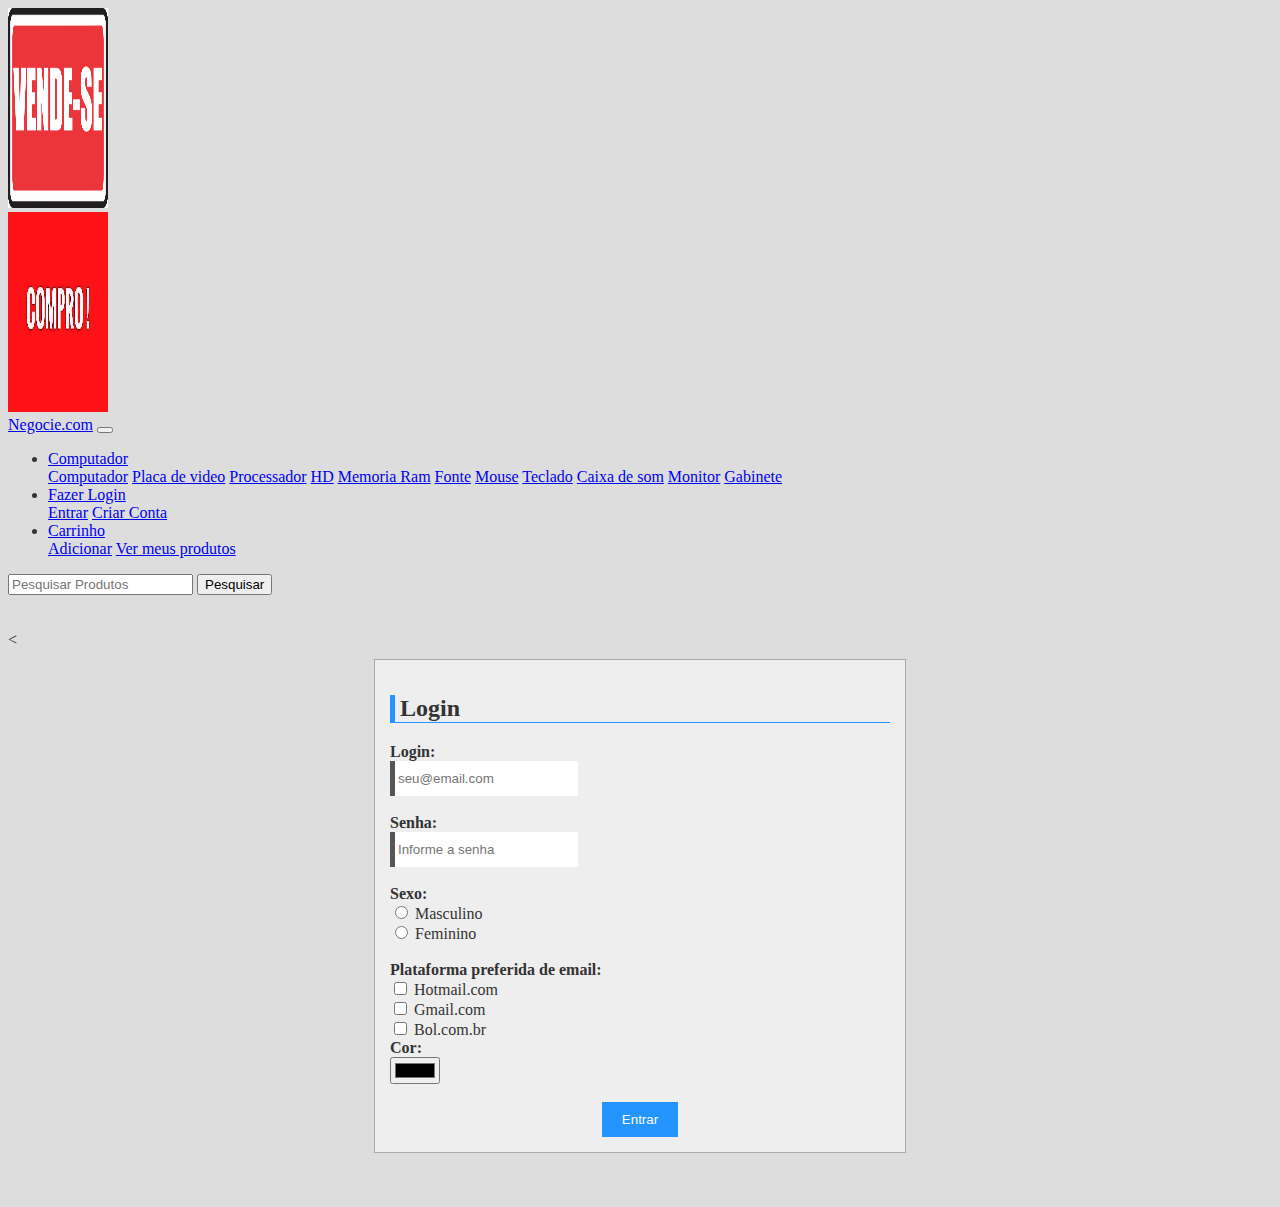
==== public_html/cadastro.html @ 23b78eb1 "Termionando o site só alata fazer o  carrinho de compr" ====
<!DOCTYPE html>
<!--
To change this license header, choose License Headers in Project Properties.
To change this template file, choose Tools | Templates
and open the template in the editor.
-->
<html>
    <head>
        <title>TODO supply a title</title>
        <meta charset="UTF-8">
        <meta name="viewport" content="width=device-width, initial-scale=1.0">
        <link rel="stylesheet" href="css/bootstrap.css"/>

        <script src="js/jquery-3.2.1.js"></script>

        <script src="js/popper.js"></script>

        <script src="js/bootstrap.js"></script> 

        <link rel="stylesheet" href="css/bootstrap.css"> 
        
        <script src="https://ajax.googleapis.com/ajax/libs/jquery/3.2.1/jquery.min.js"></script>
    
    </head>
    
    <body>
        <style>
            /* 
            seletor {
                    propriedade: valor;
            }
            
            Como formatar as tags:
            tag{...}
            .classe{...} --> basta utilizar a propriedade class="nome" nas tags
            #id{...} --> para formatar algo com ID �nico
            
            */
            body {
                /* Define um fundo, pode ser uma imagem ou cor */
                background: #dddddd;
                /* Tipo da fonte */
                font-family: Calibri;
                /* Cor da fonte */
                color: #333333;
            }
            .titulo{
                /* Tamanho da font */
                font-size: 12pt;
                /* Negrito ou n�o */
                font-weight: bold;
            }
            .botao{
                background: #2494FF;
                color: #FFFFFF;
                padding: 10px 20px;
                border: none;
            }
            .campo{
                border-left-color: #AAAAAA;
                border-width: 0px 0px 0px 5px;              
                background: #FFFFFF;
                padding: 10px 3px;
            }
            h2{
                border-left-color: #2494FF;
                border-left-width: 5px;
                border-left-style: solid;
                padding-left: 5px;
                
                border-bottom-color: #2494FF;
                border-bottom-width: 1px;
                border-bottom-style: solid;
            }
            #conteudo{
                background: #EEEEEE;
                border-color: #AAAAAA;
                border-style: solid;
                border-width: 1px;
                
                width: 500px;
                margin: 10px auto;
                padding: 15px;
            }
            
            .center{
                text-align: center;
            }
        </style>

        
        <div>
            
          
         
            
                     <div id="carouselExampleSlidesOnly" class="carousel slide" data-ride="carousel">
  <div class="carousel-inner">
    <div class="carousel-item active">
        <img class="d-block w-100" src="vendo.jpg" width="100" height="200" alt="First slide">
    </div>
    <div class="carousel-item">
      <img class="d-block w-100" src="compro.jpg" width="100" height="200" alt="Second slide">
    </div>
    <div class="col">


                <nav class="navbar navbar-expand-lg navbar-dark bg-dark">

                    <a class="navbar-brand" href="index.html">Negocie.com</a>

                    <button class="navbar-toggler" type="button" data-toggle="collapse" data-target="#navbarSupportedContent" aria-controls="navbarSupportedContent" aria-expanded="false" aria-label="Toggle navigation">
                        <span class="navbar-toggler-icon"></span>
                    </button>


                    <div class="collapse navbar-collapse" id="navbarSupportedContent">
                        <ul class="navbar-nav mr-auto">

                            
                            

                   
                            
                         <li class="nav-item dropdown">
                                <a class="nav-link dropdown-toggle" href="#" id="navbarDropdown" role="button" data-toggle="dropdown" aria-haspopup="true" aria-expanded="false">
                             Computador
                                </a>

                                <div class="dropdown-menu" aria-labelledby="navbarDropdown">
                                    <a class="dropdown-item" href="#">Computador</a>  <a class="dropdown-item" href="#">Placa de video</a>
                                    <a class="dropdown-item" href="#">Processador</a>
                                    <a class="dropdown-item" href="#">HD</a>
                                    <a class="dropdown-item" href="#">Memoria Ram</a>
                                    <a class="dropdown-item" href="#">Fonte</a>
                                    <a class="dropdown-item" href="#">Mouse</a>
                                    <a class="dropdown-item" href="#">Teclado</a>
                                    <a class="dropdown-item" href="#">Caixa de som</a>
                                    <a class="dropdown-item" href="#">Monitor</a>
                                    <a class="dropdown-item" href="#">Gabinete</a>
                                    
                                     
                                   <div class="dropdown-divider"></div>
                                   
                                
                                   
                                </div>
                            
                            <li class="nav-item dropdown">
                                <a class="nav-link dropdown-toggle" href="#" id="navbarDropdown" role="button" data-toggle="dropdown" aria-haspopup="true" aria-expanded="false">
                             Fazer Login
                                </a>

                                <div class="dropdown-menu" aria-labelledby="navbarDropdown">
                                    <a class="dropdown-item" href="entrar.html">Entrar</a>
                                    <a class="dropdown-item" href="cadastro.html">Criar Conta</a>
                                    
                                     
                                   <div class="dropdown-divider"></div>
                                   
                                </div>

                            </li>

                            
                            <li class="nav-item dropdown">
                                <a class="nav-link dropdown-toggle" href="#" id="navbarDropdown" role="button" data-toggle="dropdown" aria-haspopup="true" aria-expanded="false">
                             Carrinho
                                </a>

                                <div class="dropdown-menu" aria-labelledby="navbarDropdown">
                                    <a class="dropdown-item" href="index.html">Adicionar</a>
                                    <a class="dropdown-item" href="cadastro.html">Ver meus produtos</a>
                                    
                                     
                                   <div class="dropdown-divider"></div>
                                   
                                </div>

                            </li>
                            

                        </ul>

                        <form class="form-inline my-2 my-lg-0">
                            <input class="form-control mr-sm-2" type="search" placeholder="Pesquisar Produtos" aria-label="Search">
                            <button class="btn btn-outline-success my-2 my-sm-0" type="submit">Pesquisar</button>
                        </form>

                    </div>

                </nav>

            </div>

            <br>
            <br>
            
            
        
            
           
   <<div id="conteudo">

            <h2>Login</h2>

            <form action="" method="GET">

                <label class="titulo" >Login:</label><br/>
                <input class="campo" name="login" type="email" placeholder="seu@email.com" />
                <br/><br/>

                <label class="titulo">Senha:</label><br/>
                <input class="campo" name="senha" type="password" placeholder="Informe a senha" />
                <br/><br/>

                <label class="titulo">Sexo:</label><br/>

                <!--
                        O input do tipo "radio" serve para que o usu�rio selecione
                        uma �nica op��o. As op��es devem ter o mesmo name e o que
                        diferencia elas � a propriedade value.
                -->

                <input name="sexo" type="radio" value="M" />
                <label>Masculino</label><br/>

                <input name="sexo" type="radio" value="F" />
                <label>Feminino</label><br/><br/>

                <label class="titulo">Plataforma preferida de email:</label><br/>

                <!--
                        o checkbox � bem parecido com o radio, tem que ter o mesmo name
                        acrescido do sinal [] (isso ser� entendido mais adiante)
                -->

                <input name="preferencia[]" type="checkbox" value="hotmail" />
                <label>Hotmail.com</label><br/>

                <input name="preferencia[]" type="checkbox" value="gmail" />
                <label>Gmail.com</label><br/>

                <input name="preferencia[]" type="checkbox" value="bol" />
                <label>Bol.com.br</label><br/>

                <label class="titulo">Cor:</label><br/>
                <input type="color" name="cor" /><br/>

                <br/>
                <div class="center">
                    <input type="submit" value="Entrar" class="botao" />
                </div>

            </form>

        </div>
                  
     


            
            
            
        </div>
                         
                         <br>
                         <br>
        
        
    </body>
</html>
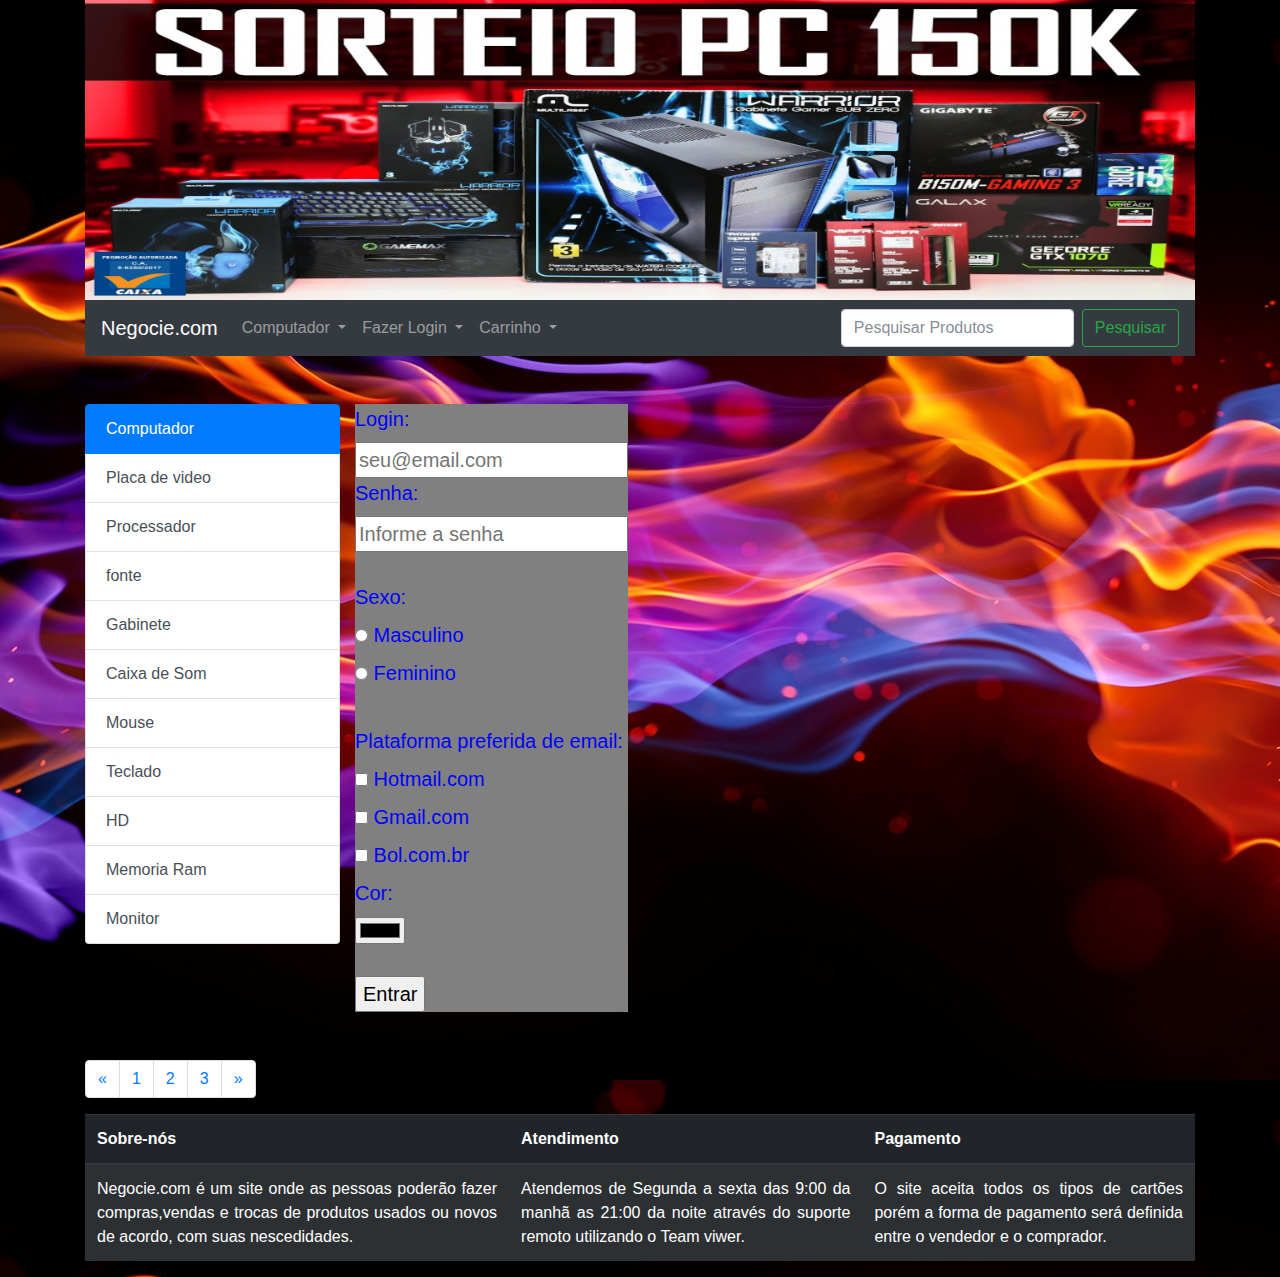
==== commit f8b52af9: "terminando site" ====
--- a/public_html/cadastro.html
+++ b/public_html/cadastro.html
@@ -6,267 +6,360 @@
 -->
 <html>
     <head>
-        <title>TODO supply a title</title>
+
+        <title>Bootstrap</title>
         <meta charset="UTF-8">
         <meta name="viewport" content="width=device-width, initial-scale=1.0">
-        <link rel="stylesheet" href="css/bootstrap.css"/>
-
-        <script src="js/jquery-3.2.1.js"></script>
-
-        <script src="js/popper.js"></script>
-
-        <script src="js/bootstrap.js"></script> 
-
-        <link rel="stylesheet" href="css/bootstrap.css"> 
-        
-        <script src="https://ajax.googleapis.com/ajax/libs/jquery/3.2.1/jquery.min.js"></script>
-    
+
+
+        <script src="JS/jquery-3.2.1.js"></script>
+
+        <script src="JS/popper.js"></script>
+
+        <script src="JS/bootstrap.js"></script> 
+
+
+        <link rel="stylesheet" href="CSS/bootstrap.css" type="text/css"/>
+
+        <style>
+
+            #formulario{
+               color:blue;
+               font-size: 20px;
+               background-color: grey;
+            }
+                
+            #nave{
+                text-align: justify;
+            }
+
+            .card{
+                margin-right: 20px;
+                margin-bottom: 20px;
+                padding:0px;
+                color:red;
+                background-color: black;
+
+                width: 250px;
+                height: 400px;
+            }
+
+
+            #sobre{
+                text-align: justify;
+
+            }
+
+
+
+            .card-img-top{
+
+                /*width: 318px;*/
+                height: 160px;
+            }
+
+            body{
+                background-image: url('img/fundo1.jpg');
+            }
+
+
+        </style>
+        <script>
+
+
+            $(document).ready(function () {
+
+                $("#hide").click(function () {
+                    $("p").hide();
+                });
+
+            });
+
+
+        </script>
+
     </head>
-    
+
+
     <body>
-        <style>
-            /* 
-            seletor {
-                    propriedade: valor;
-            }
-            
-            Como formatar as tags:
-            tag{...}
-            .classe{...} --> basta utilizar a propriedade class="nome" nas tags
-            #id{...} --> para formatar algo com ID �nico
-            
-            */
-            body {
-                /* Define um fundo, pode ser uma imagem ou cor */
-                background: #dddddd;
-                /* Tipo da fonte */
-                font-family: Calibri;
-                /* Cor da fonte */
-                color: #333333;
-            }
-            .titulo{
-                /* Tamanho da font */
-                font-size: 12pt;
-                /* Negrito ou n�o */
-                font-weight: bold;
-            }
-            .botao{
-                background: #2494FF;
-                color: #FFFFFF;
-                padding: 10px 20px;
-                border: none;
-            }
-            .campo{
-                border-left-color: #AAAAAA;
-                border-width: 0px 0px 0px 5px;              
-                background: #FFFFFF;
-                padding: 10px 3px;
-            }
-            h2{
-                border-left-color: #2494FF;
-                border-left-width: 5px;
-                border-left-style: solid;
-                padding-left: 5px;
-                
-                border-bottom-color: #2494FF;
-                border-bottom-width: 1px;
-                border-bottom-style: solid;
-            }
-            #conteudo{
-                background: #EEEEEE;
-                border-color: #AAAAAA;
-                border-style: solid;
-                border-width: 1px;
-                
-                width: 500px;
-                margin: 10px auto;
-                padding: 15px;
-            }
-            
-            .center{
-                text-align: center;
-            }
-        </style>
-
-        
-        <div>
-            
-          
-         
-            
-                     <div id="carouselExampleSlidesOnly" class="carousel slide" data-ride="carousel">
-  <div class="carousel-inner">
-    <div class="carousel-item active">
-        <img class="d-block w-100" src="vendo.jpg" width="100" height="200" alt="First slide">
-    </div>
-    <div class="carousel-item">
-      <img class="d-block w-100" src="compro.jpg" width="100" height="200" alt="Second slide">
-    </div>
-    <div class="col">
-
-
-                <nav class="navbar navbar-expand-lg navbar-dark bg-dark">
-
-                    <a class="navbar-brand" href="index.html">Negocie.com</a>
-
-                    <button class="navbar-toggler" type="button" data-toggle="collapse" data-target="#navbarSupportedContent" aria-controls="navbarSupportedContent" aria-expanded="false" aria-label="Toggle navigation">
-                        <span class="navbar-toggler-icon"></span>
-                    </button>
-
-
-                    <div class="collapse navbar-collapse" id="navbarSupportedContent">
-                        <ul class="navbar-nav mr-auto">
-
-                            
-                            
-
-                   
-                            
-                         <li class="nav-item dropdown">
-                                <a class="nav-link dropdown-toggle" href="#" id="navbarDropdown" role="button" data-toggle="dropdown" aria-haspopup="true" aria-expanded="false">
-                             Computador
-                                </a>
-
-                                <div class="dropdown-menu" aria-labelledby="navbarDropdown">
-                                    <a class="dropdown-item" href="#">Computador</a>  <a class="dropdown-item" href="#">Placa de video</a>
-                                    <a class="dropdown-item" href="#">Processador</a>
-                                    <a class="dropdown-item" href="#">HD</a>
-                                    <a class="dropdown-item" href="#">Memoria Ram</a>
-                                    <a class="dropdown-item" href="#">Fonte</a>
-                                    <a class="dropdown-item" href="#">Mouse</a>
-                                    <a class="dropdown-item" href="#">Teclado</a>
-                                    <a class="dropdown-item" href="#">Caixa de som</a>
-                                    <a class="dropdown-item" href="#">Monitor</a>
-                                    <a class="dropdown-item" href="#">Gabinete</a>
-                                    
-                                     
-                                   <div class="dropdown-divider"></div>
-                                   
-                                
-                                   
-                                </div>
-                            
-                            <li class="nav-item dropdown">
-                                <a class="nav-link dropdown-toggle" href="#" id="navbarDropdown" role="button" data-toggle="dropdown" aria-haspopup="true" aria-expanded="false">
-                             Fazer Login
-                                </a>
-
-                                <div class="dropdown-menu" aria-labelledby="navbarDropdown">
-                                    <a class="dropdown-item" href="entrar.html">Entrar</a>
-                                    <a class="dropdown-item" href="cadastro.html">Criar Conta</a>
-                                    
-                                     
-                                   <div class="dropdown-divider"></div>
-                                   
-                                </div>
-
-                            </li>
-
-                            
-                            <li class="nav-item dropdown">
-                                <a class="nav-link dropdown-toggle" href="#" id="navbarDropdown" role="button" data-toggle="dropdown" aria-haspopup="true" aria-expanded="false">
-                             Carrinho
-                                </a>
-
-                                <div class="dropdown-menu" aria-labelledby="navbarDropdown">
-                                    <a class="dropdown-item" href="index.html">Adicionar</a>
-                                    <a class="dropdown-item" href="cadastro.html">Ver meus produtos</a>
-                                    
-                                     
-                                   <div class="dropdown-divider"></div>
-                                   
-                                </div>
-
-                            </li>
-                            
-
-                        </ul>
-
-                        <form class="form-inline my-2 my-lg-0">
-                            <input class="form-control mr-sm-2" type="search" placeholder="Pesquisar Produtos" aria-label="Search">
-                            <button class="btn btn-outline-success my-2 my-sm-0" type="submit">Pesquisar</button>
-                        </form>
-
+
+        <div class="container">
+
+            <div class="row">
+
+                <div class="col">
+
+                    <div id="carouselExampleSlidesOnly" class="carousel slide" data-ride="carousel">
+                        <div class="carousel-inner">
+                            <div class="carousel-item active">
+                                <img class="d-block w-100" src="img/promo.jpg" width="100" height="300" alt="First slide">
+                            </div>
+                            <div class="carousel-item">
+                                <img class="d-block w-100" src="img/vendo.jpg" width="100" height="300" alt="Second slide">
+                            </div>
+                        </div>
                     </div>
 
-                </nav>
+                </div>
+
+            </div>
+
+            <div class="row">
+
+                <div class="col">
+
+
+                    <nav class="navbar navbar-expand-lg navbar-dark bg-dark">
+
+                        <a class="navbar-brand" href="index.html">Negocie.com</a>
+
+                        <button class="navbar-toggler" type="button" data-toggle="collapse" data-target="#navbarSupportedContent" aria-controls="navbarSupportedContent" aria-expanded="false" aria-label="Toggle navigation">
+                            <span class="navbar-toggler-icon"></span>
+                        </button>
+
+
+                        <div class="collapse navbar-collapse" id="navbarSupportedContent">
+                            <ul class="navbar-nav mr-auto">
+
+                                <li class="nav-item dropdown">
+                                    <a class="nav-link dropdown-toggle" href="#" id="navbarDropdown" role="button" data-toggle="dropdown" aria-haspopup="true" aria-expanded="false">
+                                        Computador
+                                    </a>
+
+                                    <div class="dropdown-menu" aria-labelledby="navbarDropdown">
+                                        <a class="dropdown-item" href="#">Computador</a>  <a class="dropdown-item" href="#">Placa de video</a>
+                                        <a class="dropdown-item" href="#">Processador</a>
+                                        <a class="dropdown-item" href="#">HD</a>
+                                        <a class="dropdown-item" href="#">Memoria Ram</a>
+                                        <a class="dropdown-item" href="#">Fonte</a>
+                                        <a class="dropdown-item" href="#">Mouse</a>
+                                        <a class="dropdown-item" href="#">Teclado</a>
+                                        <a class="dropdown-item" href="#">Caixa de som</a>
+                                        <a class="dropdown-item" href="#">Monitor</a>
+                                        <a class="dropdown-item" href="#">Gabinete</a>
+
+
+                                        <div class="dropdown-divider"></div>
+
+
+                                    </div>
+
+                                <li class="nav-item dropdown">
+                                    <a class="nav-link dropdown-toggle" href="#" id="navbarDropdown" role="button" data-toggle="dropdown" aria-haspopup="true" aria-expanded="false">
+                                        Fazer Login
+                                    </a>
+
+                                    <div class="dropdown-menu" aria-labelledby="navbarDropdown">
+                                        <a class="dropdown-item" href="Entrar.html">Entrar</a>
+                                        <a class="dropdown-item" href="cadastro.html">Criar Conta</a>
+
+
+                                        <div class="dropdown-divider"></div>
+
+                                    </div>
+
+                                </li>
+
+                                <li class="nav-item dropdown">
+                                    <a class="nav-link dropdown-toggle" href="#" id="navbarDropdown" role="button" data-toggle="dropdown" aria-haspopup="true" aria-expanded="false">
+                                        Carrinho
+                                    </a>
+
+                                    <div class="dropdown-menu" aria-labelledby="navbarDropdown">
+                                        <a class="dropdown-item" href="carrinho.html">Adicionar</a>
+                                        <a class="dropdown-item" href="">Ver meus produtos</a>
+
+
+                                        <div class="dropdown-divider"></div>
+
+                                    </div>
+
+                                </li>
+
+                            </ul>
+
+                            <form class="form-inline my-2 my-lg-0">
+                                <input class="form-control mr-sm-2" type="search" placeholder="Pesquisar Produtos" aria-label="Search">
+                                <button class="btn btn-outline-success my-2 my-sm-0" type="submit">Pesquisar</button>
+                            </form>
+
+
+                        </div>
+
+                    </nav>
+
+                </div>
 
             </div>
 
             <br>
             <br>
-            
-            
-        
-            
-           
-   <<div id="conteudo">
-
-            <h2>Login</h2>
-
-            <form action="" method="GET">
-
-                <label class="titulo" >Login:</label><br/>
-                <input class="campo" name="login" type="email" placeholder="seu@email.com" />
-                <br/><br/>
-
-                <label class="titulo">Senha:</label><br/>
-                <input class="campo" name="senha" type="password" placeholder="Informe a senha" />
-                <br/><br/>
-
-                <label class="titulo">Sexo:</label><br/>
-
-                <!--
-                        O input do tipo "radio" serve para que o usu�rio selecione
-                        uma �nica op��o. As op��es devem ter o mesmo name e o que
-                        diferencia elas � a propriedade value.
-                -->
-
-                <input name="sexo" type="radio" value="M" />
-                <label>Masculino</label><br/>
-
-                <input name="sexo" type="radio" value="F" />
-                <label>Feminino</label><br/><br/>
-
-                <label class="titulo">Plataforma preferida de email:</label><br/>
-
-                <!--
-                        o checkbox � bem parecido com o radio, tem que ter o mesmo name
-                        acrescido do sinal [] (isso ser� entendido mais adiante)
-                -->
-
-                <input name="preferencia[]" type="checkbox" value="hotmail" />
-                <label>Hotmail.com</label><br/>
-
-                <input name="preferencia[]" type="checkbox" value="gmail" />
-                <label>Gmail.com</label><br/>
-
-                <input name="preferencia[]" type="checkbox" value="bol" />
-                <label>Bol.com.br</label><br/>
-
-                <label class="titulo">Cor:</label><br/>
-                <input type="color" name="cor" /><br/>
-
-                <br/>
-                <div class="center">
-                    <input type="submit" value="Entrar" class="botao" />
-                </div>
-
-            </form>
+
+
+
+
+
+            <!--<div class="card-deck">-->
+
+            <div class="row">
+
+
+                <div class='col-3'>
+                    <div class="list-group">
+                        <a href="#" class="list-group-item list-group-item-action active">
+                            Computador
+                        </a>
+                        <a href="#" class="list-group-item list-group-item-action">Placa de video</a>
+                        <a href="#" class="list-group-item list-group-item-action">Processador</a>
+                        <a href="#" class="list-group-item list-group-item-action">fonte</a>
+                        <a href="#" class="list-group-item list-group-item-action">Gabinete</a>
+                        <a href="#" class="list-group-item list-group-item-action">Caixa de Som</a>
+                        <a href="#" class="list-group-item list-group-item-action">Mouse</a>
+                        <a href="#" class="list-group-item list-group-item-action">Teclado</a>
+                        <a href="#" class="list-group-item list-group-item-action">HD</a>
+                        <a href="#" class="list-group-item list-group-item-action">Memoria Ram</a>
+                        <a href="#" class="list-group-item list-group-item-action">Monitor</a>
+                    </div>
+
+
+                </div>
+
+                <div id="formulario">
+
+
+
+
+
+
+                    <form action="" method="GET">
+
+                        <label class="titulo">Login:</label><br>
+                        <input class="campo" name="login" placeholder="seu@email.com" type="email">
+                        <br>
+
+                        <label class="titulo">Senha:</label><br>
+                        <input class="campo" name="senha" placeholder="Informe a senha" type="password">
+                        <br><br>
+
+                        <label class="titulo">Sexo:</label><br>
+
+                        <!--
+                                O input do tipo "radio" serve para que o usu�rio selecione
+                                uma �nica op��o. As op��es devem ter o mesmo name e o que
+                                diferencia elas � a propriedade value.
+                        -->
+
+                        <input name="sexo" value="M" type="radio">
+                        <label>Masculino</label><br>
+
+                        <input name="sexo" value="F" type="radio">
+                        <label>Feminino</label><br><br>
+
+                        <label class="titulo">Plataforma preferida de email:</label><br>
+
+                        <!--
+                                o checkbox � bem parecido com o radio, tem que ter o mesmo name
+                                acrescido do sinal [] (isso ser� entendido mais adiante)
+                        -->
+
+                        <input name="preferencia[]" value="hotmail" type="checkbox">
+                        <label>Hotmail.com</label><br>
+
+                        <input name="preferencia[]" value="gmail" type="checkbox">
+                        <label>Gmail.com</label><br>
+
+                        <input name="preferencia[]" value="bol" type="checkbox">
+                        <label>Bol.com.br</label><br>
+
+                        <label class="titulo">Cor:</label><br>
+                        <input name="cor" type="color"><br>
+
+                        <br>
+                        <div class="center">
+                            <input value="Entrar" class="botao" type="submit">
+                        </div>
+
+                    </form>
+
+                </div>
+            </div>
+
+
+
+
+
+            <br>
+            <br>
+
+            <div class="row">
+
+                <div class="col">
+
+                    <div id='nave'>
+                        <nav aria-label="Page navigation example">
+                            <ul class="pagination">
+                                <li class="page-item">
+                                    <a class="page-link" href="#" aria-label="Previous">
+                                        <span aria-hidden="true">&laquo;</span>
+                                        <span class="sr-only">Previous</span>
+                                    </a>
+                                </li>
+                                <li class="page-item"><a class="page-link" href="#">1</a></li>
+                                <li class="page-item"><a class="page-link" href="#">2</a></li>
+                                <li class="page-item"><a class="page-link" href="#">3</a></li>
+                                <li class="page-item">
+                                    <a class="page-link" href="#" aria-label="Next">
+                                        <span aria-hidden="true">&raquo;</span>
+                                        <span class="sr-only">Next</span>
+                                    </a>
+                                </li>
+                            </ul>
+                        </nav>
+                    </div> 
+
+                </div>
+            </div>
+
+            <div class="row">
+
+                <div class="col">
+                    <div id="sobre">
+
+                        <table class="table table-striped table-dark">
+                            <thead>
+
+                            <th scope="col">Sobre-nós</th>
+                            <th scope="col">Atendimento</th>
+                            <th scope="col">Pagamento</th>
+                            </tr>
+                            </thead>
+                            <tbody>
+                                <tr>
+
+                                    <td>Negocie.com é um site onde as pessoas
+                                        poderão fazer compras,vendas e trocas
+                                        de produtos usados ou novos de acordo,
+                                        com suas nescedidades.</td>
+                                    <td>Atendemos de Segunda a sexta das 9:00
+                                        da manhã as 21:00 da noite através do
+                                        suporte remoto utilizando o Team viwer.</td>
+                                    <td>O site aceita todos os tipos de cartões
+                                        porém a forma de pagamento será definida 
+                                        entre o vendedor e o comprador.
+                                    </td>
+                                </tr>
+
+                            </tbody>
+                        </table>
+                    </div>
+
+                </div>
+
+            </div>
 
         </div>
-                  
-     
-
-
-            
-            
-            
-        </div>
-                         
-                         <br>
-                         <br>
-        
-        
+
+
     </body>
 </html>
+
